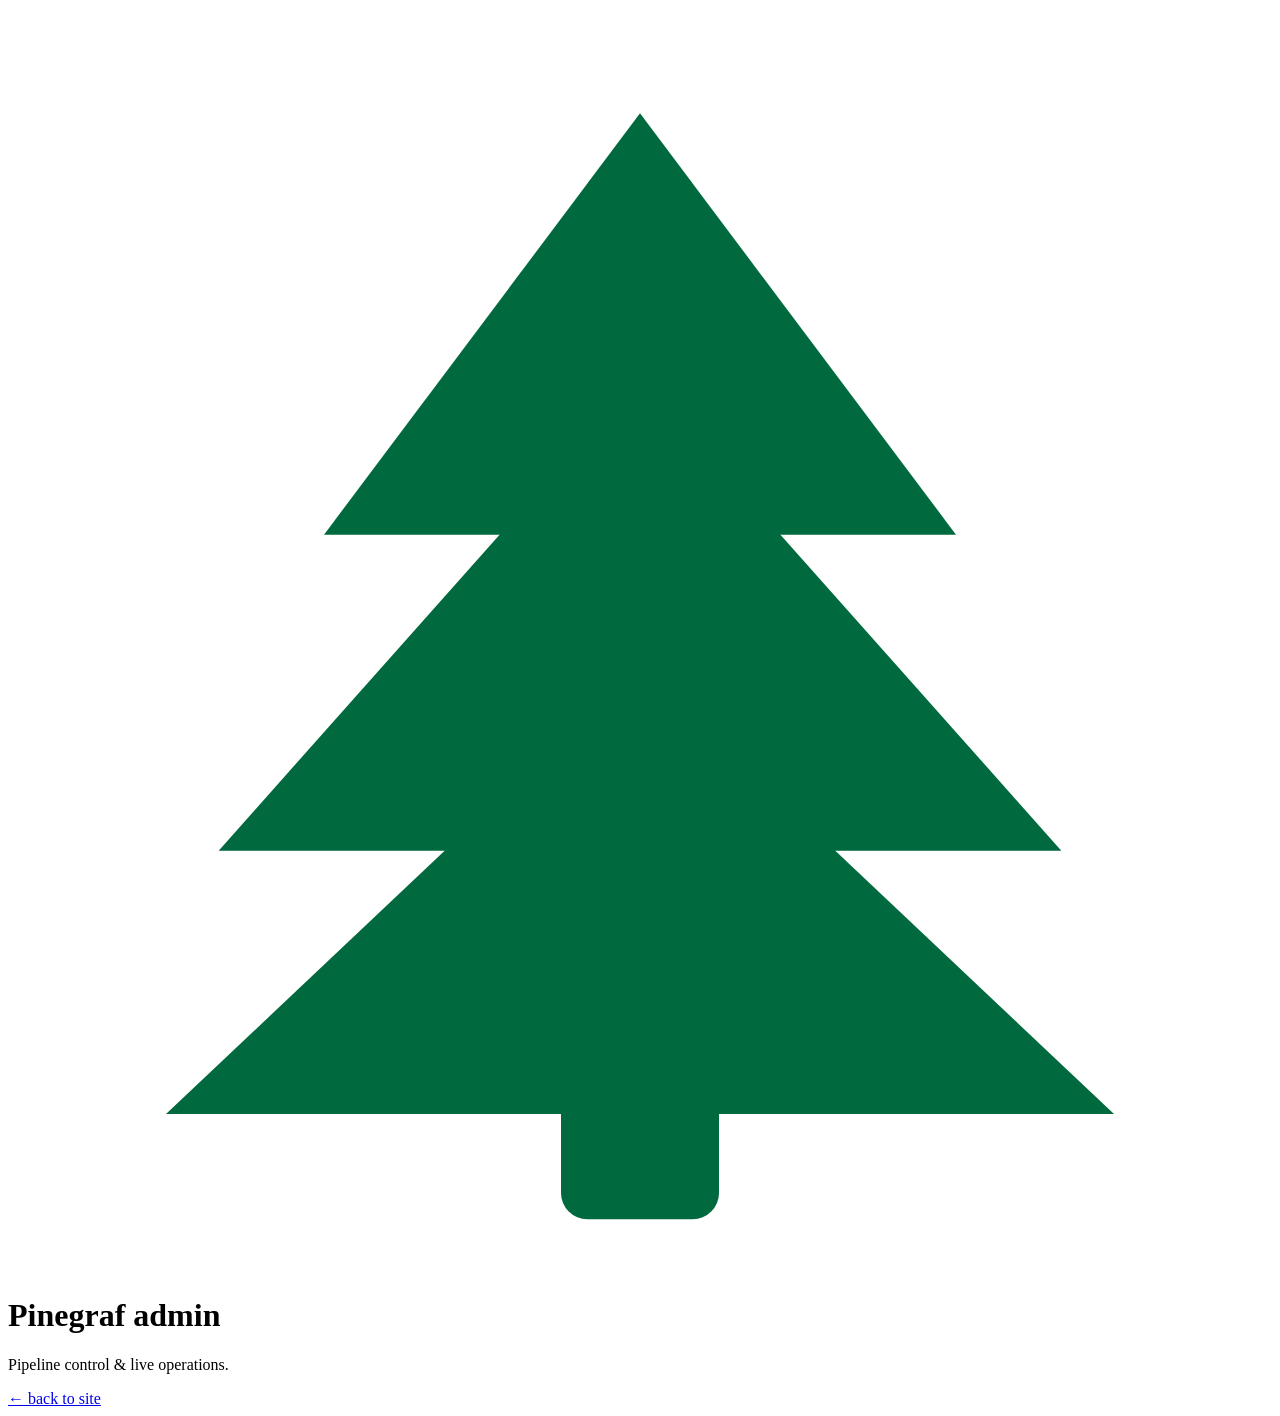
==== frontend/admin.html @ 0ab3aebf "style: extract shared stylesheet, align headers" ====
<!doctype html>
<html lang="en">
  <head>
    <meta charset="UTF-8" />
    <meta name="viewport" content="width=device-width, initial-scale=1.0" />
    <title>Pinegraf admin</title>
    <link rel="icon" type="image/svg+xml" href="/favicon.svg" />
    <link rel="stylesheet" href="/styles.css" />
  </head>
  <body>
    <main class="shell">
      <header class="app-header">
        <div class="brand-row">
          <svg class="pine-logo" viewBox="0 0 48 48" xmlns="http://www.w3.org/2000/svg">
            <polygon points="24 4 12 20 36 20" fill="#00693e" />
            <polygon points="24 14 8 32 40 32" fill="#00693e" />
            <polygon points="24 25 6 42 42 42" fill="#00693e" />
            <rect x="21" y="39" width="6" height="7" rx="1" fill="#00693e" />
          </svg>
          <div class="brand-text">
            <h1>Pinegraf admin</h1>
            <p class="tagline">Pipeline control &amp; live operations.</p>
          </div>
        </div>
        <a class="nav-link" href="/">&larr; back to site</a>
      </header>

      <section id="login-card" class="card" hidden>
        <h2>Sign in</h2>
        <p class="tagline" style="margin: 6px 0 14px;">Enter the admin password.</p>
        <div class="login-row">
          <input id="pw" type="password" placeholder="Password" />
          <button id="login-btn" class="primary" type="button">Sign in</button>
        </div>
        <div id="login-err" class="err"></div>
      </section>

      <section id="admin-card" class="card" hidden>
        <div style="display: flex; justify-content: space-between; align-items: baseline;">
          <h2>Pipeline</h2>
          <button id="logout-btn" class="secondary" type="button">Sign out</button>
        </div>
        <div class="actions">
          <button id="crawl-btn" class="primary" type="button">Crawl</button>
          <button id="parse-btn" class="primary" type="button">Parse</button>
          <button id="stop-btn" class="secondary" type="button" disabled>Stop</button>
        </div>
        <div id="log"></div>
      </section>
    </main>
    <script src="/admin.js"></script>
  </body>
</html>
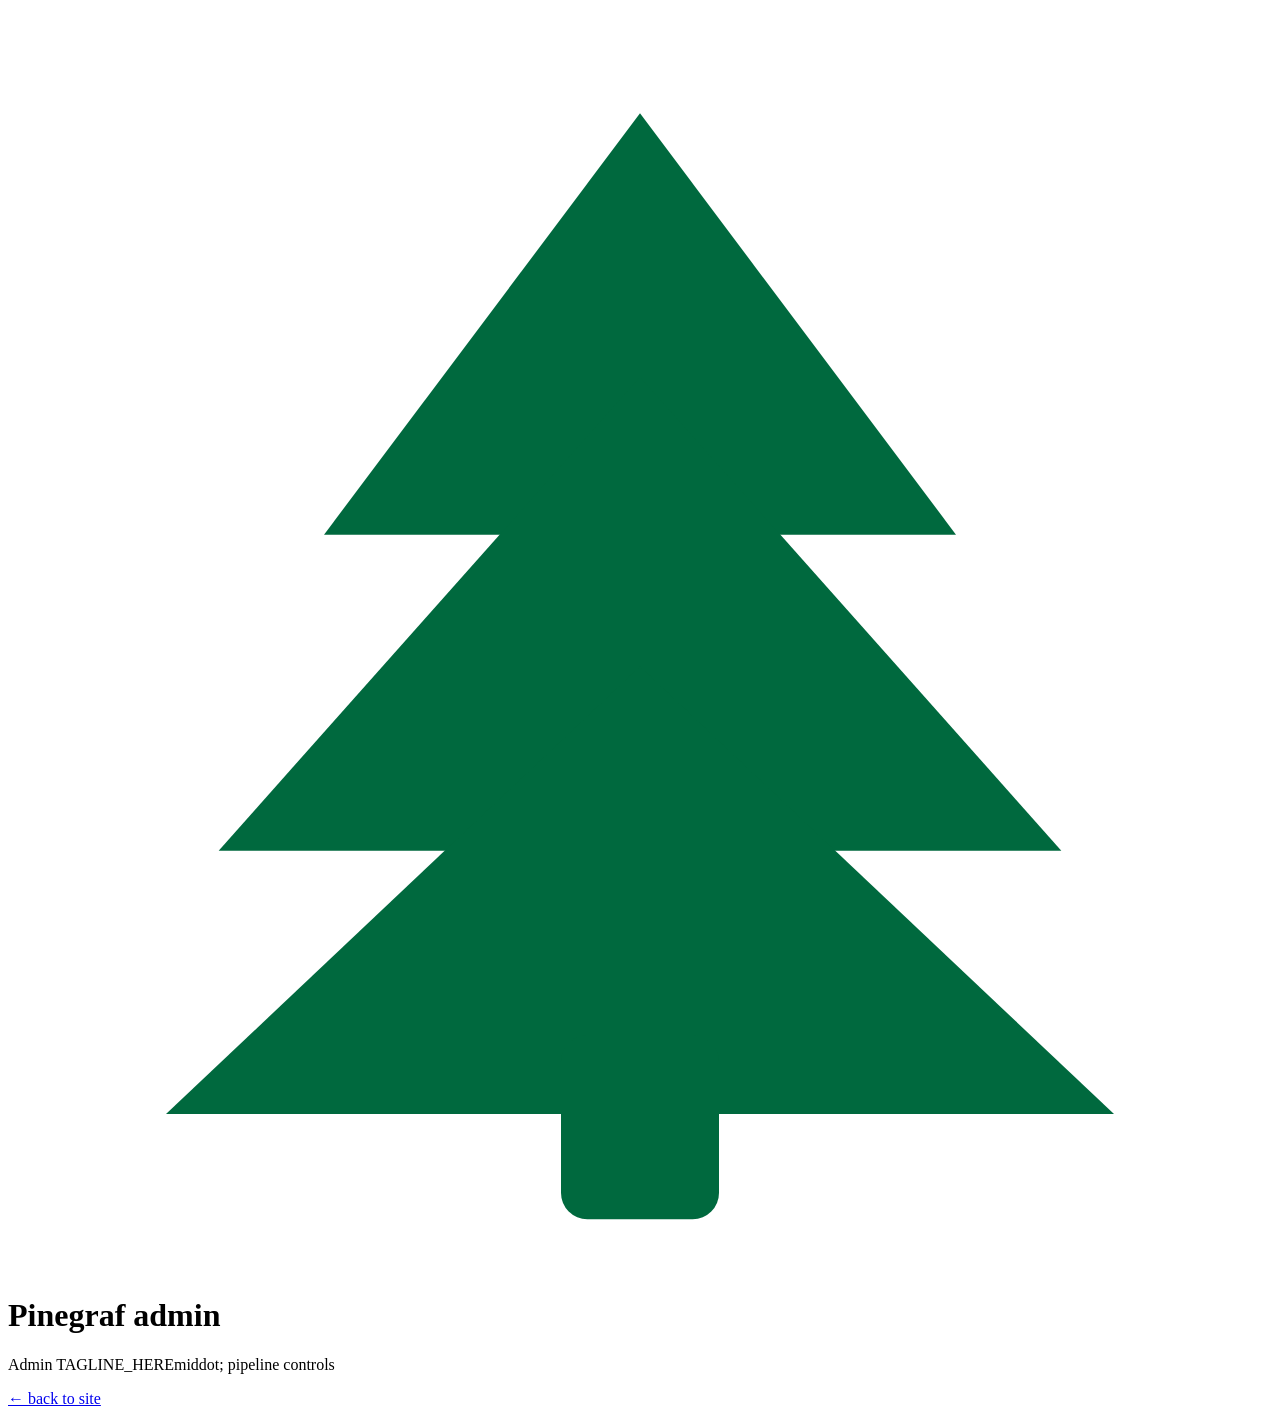
==== commit 88d45e0a: "style: align admin layout with user page" ====
--- a/frontend/admin.html
+++ b/frontend/admin.html
@@ -19,33 +19,44 @@
           </svg>
           <div class="brand-text">
             <h1>Pinegraf admin</h1>
-            <p class="tagline">Pipeline control &amp; live operations.</p>
+            <p class="tagline">Admin TAGLINE_HEREmiddot; pipeline controls</p>
           </div>
         </div>
         <a class="nav-link" href="/">&larr; back to site</a>
       </header>
 
       <section id="login-card" class="card" hidden>
-        <h2>Sign in</h2>
-        <p class="tagline" style="margin: 6px 0 14px;">Enter the admin password.</p>
-        <div class="login-row">
-          <input id="pw" type="password" placeholder="Password" />
-          <button id="login-btn" class="primary" type="button">Sign in</button>
+        <div class="tabs" role="tablist">
+          <button class="tab active" type="button">Sign in</button>
         </div>
-        <div id="login-err" class="err"></div>
+        <div class="panel">
+          <h2>Sign in</h2>
+          <p class="tagline" style="margin-bottom: 16px;">Enter the admin password.</p>
+          <div class="login-row">
+            <input id="pw" type="password" placeholder="Password" />
+            <button id="login-btn" class="primary" type="button">Sign in</button>
+          </div>
+          <div id="login-err" class="err"></div>
+        </div>
       </section>
 
       <section id="admin-card" class="card" hidden>
-        <div style="display: flex; justify-content: space-between; align-items: baseline;">
-          <h2>Pipeline</h2>
-          <button id="logout-btn" class="secondary" type="button">Sign out</button>
+        <div class="tabs" role="tablist">
+          <button class="tab active" type="button">Pipeline</button>
         </div>
-        <div class="actions">
-          <button id="crawl-btn" class="primary" type="button">Crawl</button>
-          <button id="parse-btn" class="primary" type="button">Parse</button>
-          <button id="stop-btn" class="secondary" type="button" disabled>Stop</button>
+        <div class="panel">
+          <div style="display: flex; justify-content: space-between; align-items: baseline; margin-bottom: 4px;">
+            <h2>Pipeline</h2>
+            <button id="logout-btn" class="secondary" type="button">Sign out</button>
+          </div>
+          <p class="tagline" style="margin-bottom: 16px;">Run the crawl and parse stages. Watch live progress.</p>
+          <div class="actions">
+            <button id="crawl-btn" class="primary" type="button">Crawl</button>
+            <button id="parse-btn" class="primary" type="button">Parse</button>
+            <button id="stop-btn" class="secondary" type="button" disabled>Stop</button>
+          </div>
+          <div id="log"></div>
         </div>
-        <div id="log"></div>
       </section>
     </main>
     <script src="/admin.js"></script>
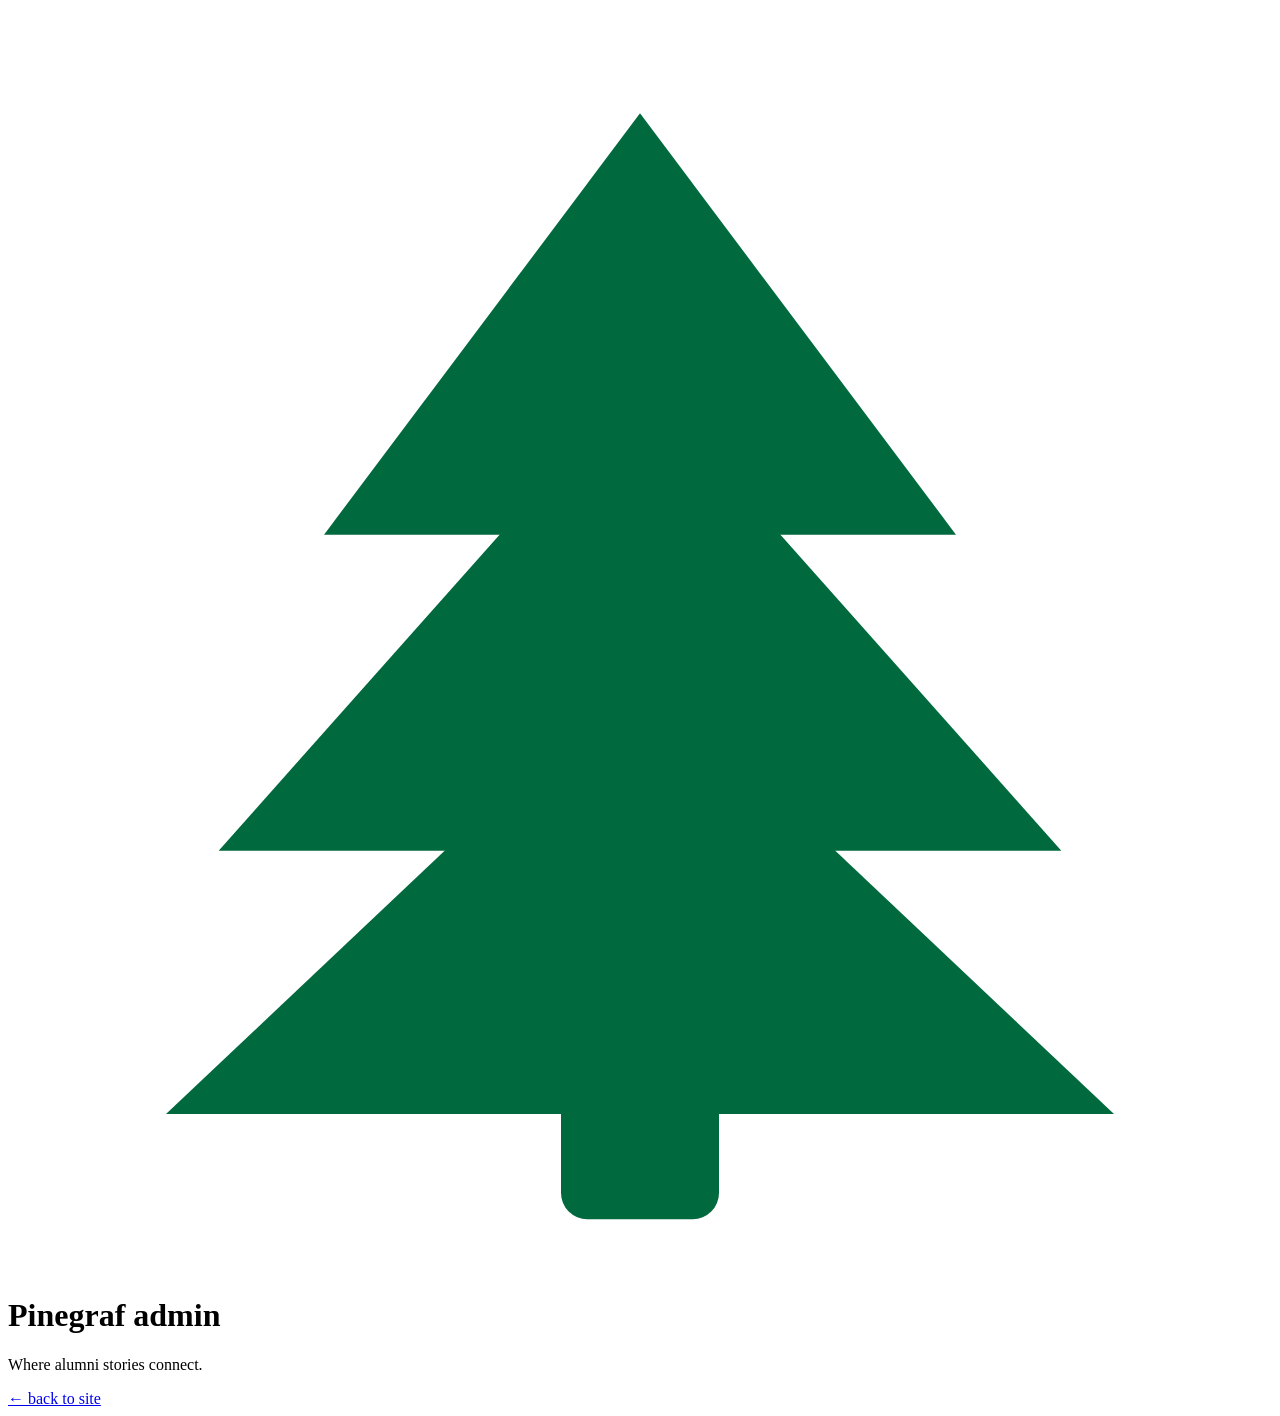
==== commit b445e475: "style: replace terminal log with themed event list" ====
--- a/frontend/admin.html
+++ b/frontend/admin.html
@@ -19,7 +19,7 @@
           </svg>
           <div class="brand-text">
             <h1>Pinegraf admin</h1>
-            <p class="tagline">Admin TAGLINE_HEREmiddot; pipeline controls</p>
+            <p class="tagline">Where alumni stories connect.</p>
           </div>
         </div>
         <a class="nav-link" href="/">&larr; back to site</a>
